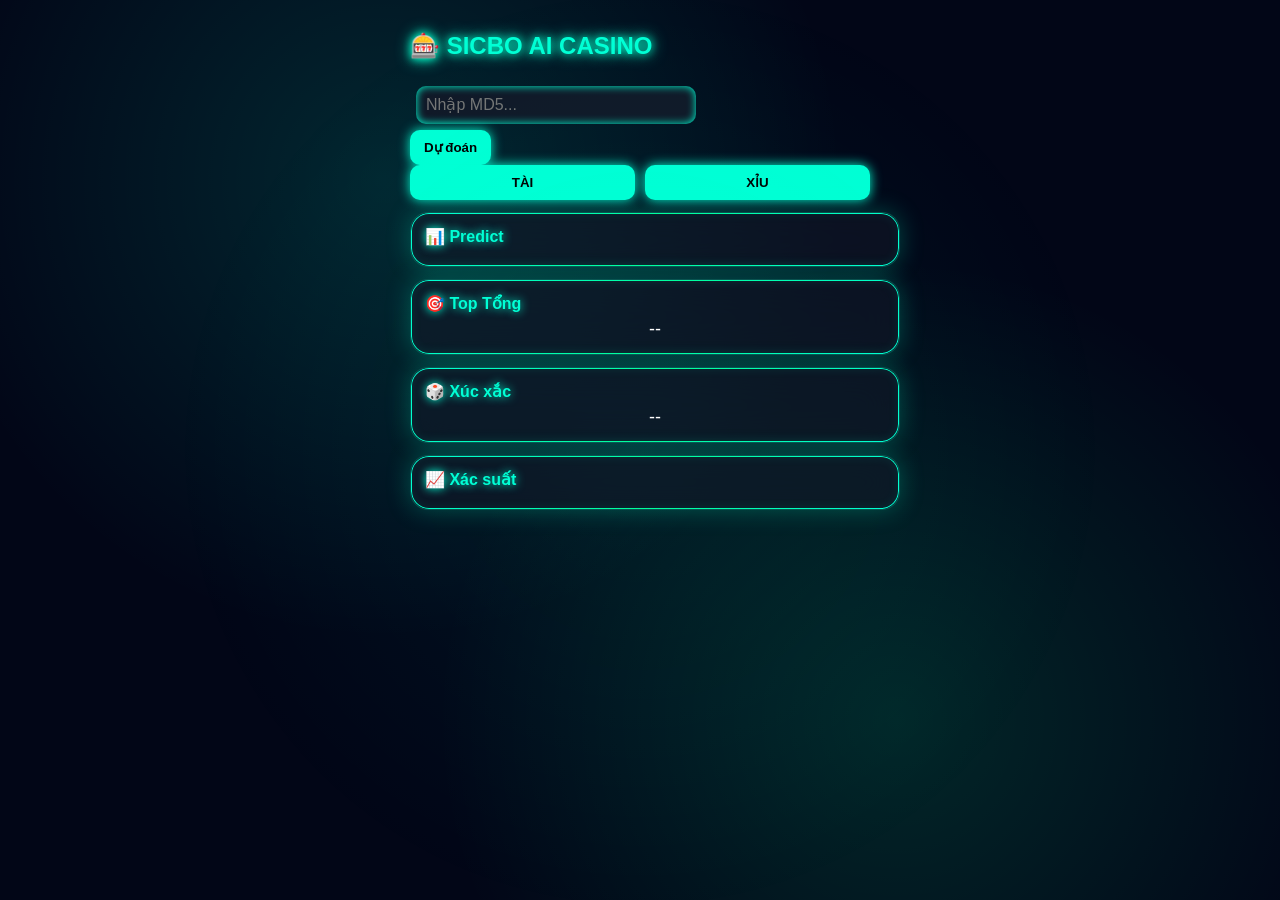
==== index.html @ f70d403c "Update index.html" ====
<!DOCTYPE html>
<html lang="vi">
<head>
<meta name="viewport" content="width=device-width, initial-scale=1.0">
<meta charset="UTF-8">
<title>Sicbo AI Learning</title>

<style>
html, body{
    margin:0;
    padding:0;
    width:100%;
    height:100%;
}

/* BODY FULL SCREEN */
body{
    display:flex;
    justify-content:center;
    align-items:center;

    min-height:100vh
    
    overflow-x:hidden;

    background:
        radial-gradient(circle at 30% 20%, #00ffd522, transparent 40%),
        radial-gradient(circle at 70% 80%, #00ff9c22, transparent 40%),
        #020617;

    color:#fff;
    font-family:sans-serif;
}

/* APP WRAPPER */
.app{
    width:100%;
    max-width:480px;
    min-height:100vh;
    padding:12px 10px 30px;
    box-sizing:border-box;
}

/* neon glow */
.neon{
    text-shadow: 0 0 8px #00ffcc, 0 0 16px #00ffcc;
}

/* glass box */
.box{
    position: relative;
    background: rgba(20,25,40,0.55);
    border-radius: 18px;
    padding: 14px;
    margin: 12px 0;
    width: 100%;

    backdrop-filter: blur(18px);
    -webkit-backdrop-filter: blur(18px);

    border: 1px solid rgba(0,255,200,0.25);

    box-shadow:
        0 0 25px rgba(0,255,200,0.25),
        inset 0 0 12px rgba(0,255,200,0.1);
}

.box::before{
    content:"";
    position:absolute;
    inset:0;
    border-radius:18px;
    padding:1px;
    background: linear-gradient(120deg,#00ffd5,#00ff9c,#00ffd5);

    -webkit-mask:
        linear-gradient(#000 0 0) content-box,
        linear-gradient(#000 0 0);
    -webkit-mask-composite: xor;
            mask-composite: exclude;

    animation: borderRun 3s linear infinite;
}

@keyframes borderRun{
    0%{filter:hue-rotate(0deg);}
    100%{filter:hue-rotate(360deg);}
}

/* nền glow nhẹ */
body::before{
    content:"";
    position:fixed;
    inset:0;
    background: radial-gradient(circle, #00ffd510, transparent 60%);
    pointer-events:none;
}

@keyframes borderRun{
    0%{filter:hue-rotate(0deg);}
    100%{filter:hue-rotate(360deg);}
}

/* title */
.title{
    font-weight:bold;
    margin-bottom:6px;
    color:#00ffd5;
    text-shadow:0 0 10px #00ffd5;
}

/* buttons */
button{
    padding:10px 14px;
    border:none;
    border-radius:10px;
    background:#00ffd5;
    color:#000;
    font-weight:bold;

    box-shadow:0 0 12px #00ffd5;

    animation: pulse 1.5s infinite;
}

@keyframes pulse{
    0%{box-shadow:0 0 8px #00ffd5;}
    50%{box-shadow:0 0 20px #00ffd5;}
    100%{box-shadow:0 0 8px #00ffd5;}
}

/* input */
input{
    padding:10px;
    font-size:16px;
    border-radius:10px;
    border:none;
    outline:none;
    margin:6px;
    width:260px;
    background:#111827;
    color:#fff;
    box-shadow:0 0 8px #00ffd5 inset;
}

h2{
    color:#00ffd5;
    text-shadow:
        0 0 10px #00ffd5,
        0 0 20px #00ffd5,
        0 0 40px #00ffd5;
}

/* result colors */
.tai{
    color:#00ff9c;
    text-shadow:0 0 10px #00ff9c;
}
.xiu{
    color:#ff4d4d;
    text-shadow:0 0 10px #ff4d4d;
}

/* fade animation */
.fade{
    animation:fadeIn 0.4s ease;
}
@keyframes fadeIn{
    from{opacity:0; transform:translateY(10px);}
    to{opacity:1; transform:translateY(0);}
}

/* progress bar */
.bar{
    height:6px;
    background:#111;
    border-radius:5px;
    overflow:hidden;
    margin-top:3px;
}
.fill{
    height:6px;
    width:0%;
    border-radius:5px;
    transition: width 0.6s ease;
}
.fill{
    height:6px;
    width:0%;
    border-radius:5px;
    transition: width 0.6s ease;
}
.row{
    display:flex;
    gap:10px;
}

.row button{
    flex:1;
}
#out{
    margin-top:6px;
    text-align:center;
    font-size:18px;
}

#sum3, #dice3{
    font-size:18px;
    display:block;
    text-align:center;
    margin-top:6px;
}
</style>
</head>

<body>

<div class="app">

<h2 class="neon">🎰 SICBO AI CASINO</h2>

<input id="md5" placeholder="Nhập MD5...">
<br>
<button onclick="predict()">Dự đoán</button>
<br>
<div class="row">
    <button onclick="train('tai')">TÀI</button>
    <button onclick="train('xiu')">XỈU</button>
</div>
<div class="box">
    <div class="title">📊 Predict</div>
    <div id="out"></div>
</div>

<div class="box">
    <div class="title">🎯 Top Tổng</div>
    <span id="sum3">--</span>
</div>

<div class="box">
    <div class="title">🎲 Xúc xắc</div>
    <span id="dice3">--</span>
</div>

<div class="box">
    <div class="title">📈 Xác suất</div>
    <div id="prob"></div>
</div>

<script>

// ===== Load =====
let history = JSON.parse(localStorage.getItem("sicbo_history")) || [];
let model = {
    even: 1,
    odd: 1,
    high: 1,
    low: 1,
    lastBias: 1
};

let lastFeatures = null;
let lastPrediction = null;
let trend = 0;

// ===== Extract =====
function extract(md5){

    let nums = [];

    for(let i=0;i<md5.length;i+=2){
        let n = parseInt(md5.substr(i,2),16);
        nums.push(n % 6 + 1);
    }

    let sum = nums[0] + nums[1] + nums[2];

    return {
        even: (sum % 2 === 0),
        high: (sum >= 11),
        lastBias: parseInt(md5[31],16) % 2
    };
}

// ===== Predict =====
function predict(){

    let md5 = document.getElementById("md5").value.trim().toLowerCase();

    if(md5.length !== 32){
        alert("MD5 không hợp lệ");
        return;
    }

    // ===== build nums =====
    let nums = [];
    for(let i=0;i<md5.length;i+=2){
        let n = parseInt(md5.substr(i,2),16);
        nums.push(n % 6 + 1);
    }

    // ===== feature =====
    let sum3 = nums[0] + nums[1] + nums[2];

    let f = {
        even: (sum3 % 2 === 0),
        high: (sum3 >= 11),
        lastBias: parseInt(md5[31],16) % 2
    };

    let tai = 0;
    let xiu = 0;

    if(f.even) tai += model.even;
    else xiu += model.odd;

    if(f.high) tai += model.high;
    else xiu += model.low;

    if(model.lastBias > 0.8){
    if(f.lastBias === 0) tai += model.lastBias;
    else xiu += model.lastBias;
}
    
    // ===== apply trend =====
    let t = Math.max(-3, Math.min(3, trend));

    if(t > 0) tai += t * 0.2;
    if(t < 0) xiu += Math.abs(t) * 0.2;
    let result = (tai > xiu) ? "tai" : "xiu";

    lastFeatures = f;
    lastPrediction = result;

    let cls = (result === "tai") ? "tai" : "xiu";

document.getElementById("out").innerHTML =
    "<div class='fade "+cls+"'>" +
    "🎯 " + result.toUpperCase() +
    "</div>" +
    "<small>Tai=" + tai.toFixed(2) +
    " | Xiu=" + xiu.toFixed(2) + "</small>";

    // ===== SUM FREQ =====
    let sumFreq = {};
    for(let i=4;i<=17;i++) sumFreq[i] = 0;

    for(let i=0;i<nums.length-2;i++){
    let s = nums[i] + nums[i+1] + nums[i+2];

    if(s >= 4 && s <= 17 && s !== 3 && s !== 18){
        sumFreq[s]++;
    }
}

    // ===== APPLY WEIGHT =====
    for(let s=4;s<=17;s++){
        let isTai = (s >= 11);

        if(isTai){
            sumFreq[s] *= (model.high + model.even)/2;
        }else{
            sumFreq[s] *= (model.low + model.odd)/2;
        }
    }

    // ===== TOP 3 SUM =====
    let sorted = Object.keys(sumFreq)
    .map(n => ({sum:parseInt(n), val:sumFreq[n]}))
    .sort((a,b)=>b.val-a.val);

// 👉 lọc theo kết quả dự đoán
if(result === "tai"){
    sorted = sorted.filter(x => x.sum >= 11);
}else{
    sorted = sorted.filter(x => x.sum <= 10);
}

let topSum = sorted
    .filter(x => Math.abs(x.sum - sorted[0].sum) <= 3)
    .slice(0,3)
    .map(x=>x.sum);

    document.getElementById("sum3").innerHTML =
        topSum.join(" - ");

// ===== DICE =====
let diceFreq = [0,0,0,0,0,0];

// chỉ lấy 6 giá trị cuối (gần nhất)
for(let j = nums.length - 6; j < nums.length; j++){
    let n = nums[j];
    if(n >= 1 && n <= 6){
        diceFreq[n-1]++;
    }
}

    for(let i=0;i<6;i++){
        if(i+1 >= 4) diceFreq[i] *= model.high;
        else diceFreq[i] *= model.low;
    }

    let diceTop = diceFreq
        .map((v,i)=>({num:i+1,val:v}))
        .sort((a,b)=>b.val-a.val)
        .slice(0,3)
        .map(x=>x.num);

let dice = generateDiceFromSum(topSum[0] || 11);

document.getElementById("dice3").innerHTML =
    dice.join(" - ");

    // ===== PROBABILITY =====
    let total = 0;

for(let s=4;s<=17;s++){

    if(result === "tai" && s < 11) continue;
    if(result === "xiu" && s > 10) continue;

    total += sumFreq[s];
}

    let probArr = [];

    for(let s=4;s<=17;s++){

    // 👉 lọc theo kết quả dự đoán
    if(result === "tai" && s < 11) continue;
    if(result === "xiu" && s > 10) continue;

    let val = sumFreq[s];
    let percent = total ? ((val + 1) / (total + 14) * 100) : 0;

    probArr.push({
        sum: s,
        p: percent
    });
}
    

probArr.sort((a,b)=>b.p-a.p);

let best = probArr[0];

if(best.p < 14){
    document.getElementById("out").innerHTML +=
        "<br>⚠️ Kèo yếu - bỏ qua";
}

let html = "";

probArr.forEach((x,i)=>{

    let color = "#888";
    let icon = "";

    if(i === 0){
        icon = "🔥 ";
        color = "#00ff9c";
    }else if(i < 3){
        icon = "⭐ ";
        color = "#ffd700";
    }

    html += `
    <div style="margin:6px 0">
        ${icon}Tổng ${x.sum}: ${x.p.toFixed(1)}%
        <div class="bar">
            <div class="fill" style="background:${color}" data-p="${x.p}"></div>
        </div>
    </div>
    `;
});

document.getElementById("prob").innerHTML = html;

requestAnimationFrame(()=>{
    document.querySelectorAll(".fill").forEach(el=>{
        el.style.width = el.dataset.p + "%";
    });
},50);

document.querySelectorAll(".box").forEach(b=>{
    b.classList.remove("fade");
    void b.offsetWidth;
    b.classList.add("fade");
    });
}


// ===== Re-train từ history =====
function rebuildModel(){

    model = {
        even: 1,
        odd: 1,
        high: 1,
        low: 1,
        lastBias: 1
    };

    let lr = 0.2 + history.length * 0.05;

    history.forEach(item => {

        let f = item.features;
        let real = item.real;

        let tai = 0;
        let xiu = 0;

        if(f.even) tai += model.even;
        else xiu += model.odd;

        if(f.high) tai += model.high;
        else xiu += model.low;

        let pred = (tai > xiu) ? "tai" : "xiu";
        let correct = (pred === real);

        function update(cond, key){
            if(cond){
                if(correct) model[key] += lr;
                else model[key] -= lr;
            }
        }

        update(f.even, "even");
        update(!f.even, "odd");
        update(f.high, "high");
        update(!f.high, "low");

        for(let k in model){
            if(model[k] < 0.1) model[k] = 0.1;
        }
        // giới hạn max tránh overfit
for(let k in model){
    if(model[k] > 2) model[k] = 2;
}
    });

    // ===== trend =====
    trend = 0;
    history.forEach(h=>{
        if(h.real === "tai") trend++;
        else trend--;
    });

    // ===== normalize =====
    let sumW = model.even + model.odd + model.high + model.low;

    for(let k in model){
        model[k] = model[k] / sumW * 4;
    }
}

function generateDiceFromSum(target){
    let res = [];

    for(let a=1;a<=6;a++){
        for(let b=1;b<=6;b++){
            for(let c=1;c<=6;c++){
                if(a+b+c === target){
                    res.push([a,b,c]);
                }
            }
        }
    }

    return res[Math.floor(Math.random()*res.length)];
}

// ===== Train =====
function train(real){

    if(!lastFeatures) return;

    // lưu vào history
    history.push({
    features: lastFeatures,
    real: real,
    pred: lastPrediction
});

if(history.length > 10){
    history.shift();
}

rebuildModel();

localStorage.setItem("sicbo_history", JSON.stringify(history));

// ===== WINRATE =====
let win = 0;

history.forEach(h=>{
    if(h.pred === h.real) win++;
});

let rate = history.length ? (win/history.length*100).toFixed(1) : 0;

// ===== UI =====
document.getElementById("out").innerHTML =
    "Đã học | Winrate=" + rate + "%" +
    " | History=" + history.length +
    " | Model=" + JSON.stringify(model);
}

</script>

</body>
</html>
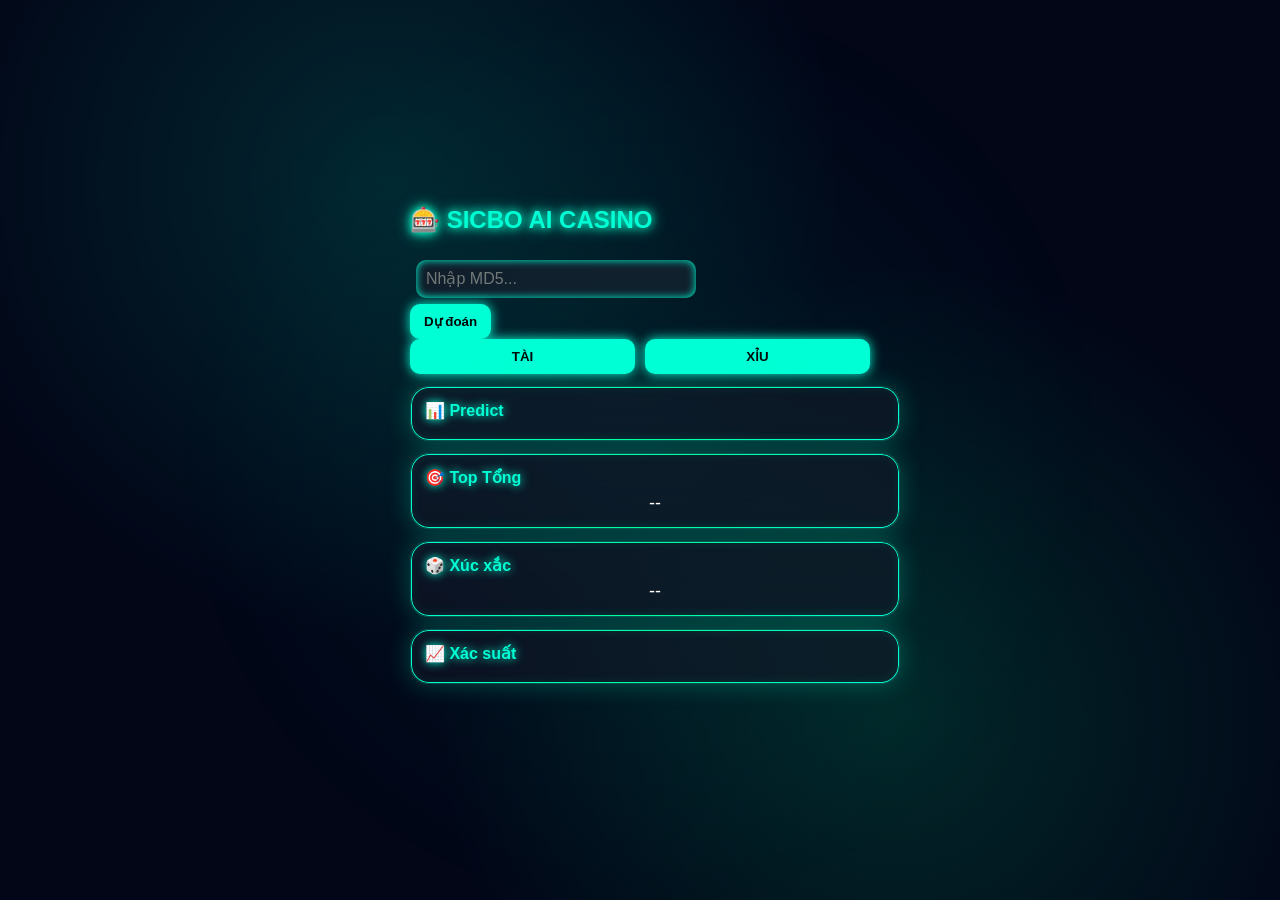
==== commit 2e3a9261: "Update index.html" ====
--- a/index.html
+++ b/index.html
@@ -17,10 +17,9 @@
 body{
     display:flex;
     justify-content:center;
-    align-items:center;
-
-    min-height:100vh
-    
+    align-items:center; /* center thật */
+
+    min-height:100vh; /* ← FIX dấu ; */
     overflow-x:hidden;
 
     background:
@@ -36,7 +35,10 @@
 .app{
     width:100%;
     max-width:480px;
-    min-height:100vh;
+
+    /* ❌ bỏ dòng này */
+    /* min-height:100vh; */
+
     padding:12px 10px 30px;
     box-sizing:border-box;
 }
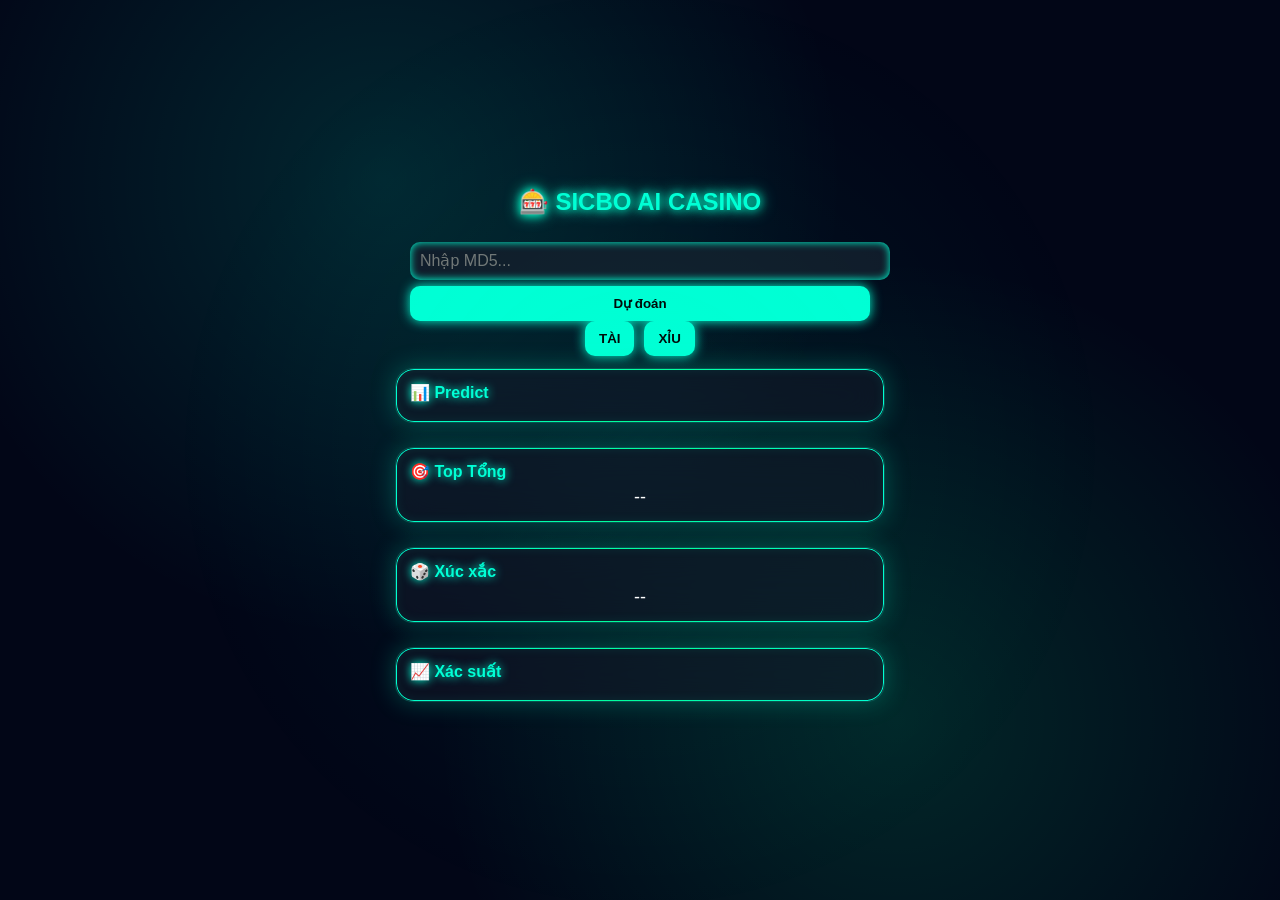
==== commit 4dc5a548: "Update index.html" ====
--- a/index.html
+++ b/index.html
@@ -35,9 +35,12 @@
 .app{
     width:100%;
     max-width:480px;
-
-    /* ❌ bỏ dòng này */
-    /* min-height:100vh; */
+    padding:12px 10px 30px;
+    box-sizing:border-box;
+
+    display:flex;              /* ✅ thêm */
+    flex-direction:column;     /* ✅ thêm */
+    align-items:center;        /* ✅ thêm */
 
     padding:12px 10px 30px;
     box-sizing:border-box;
@@ -119,6 +122,7 @@
     background:#00ffd5;
     color:#000;
     font-weight:bold;
+    width:100%;
 
     box-shadow:0 0 12px #00ffd5;
 
@@ -138,8 +142,11 @@
     border-radius:10px;
     border:none;
     outline:none;
-    margin:6px;
-    width:260px;
+
+    margin:6px auto;   /* ✅ sửa */
+    display:block;     /* ✅ thêm */
+    width:100%;        /* ✅ full width */
+
     background:#111827;
     color:#fff;
     box-shadow:0 0 8px #00ffd5 inset;
@@ -222,9 +229,7 @@
 <h2 class="neon">🎰 SICBO AI CASINO</h2>
 
 <input id="md5" placeholder="Nhập MD5...">
-<br>
 <button onclick="predict()">Dự đoán</button>
-<br>
 <div class="row">
     <button onclick="train('tai')">TÀI</button>
     <button onclick="train('xiu')">XỈU</button>
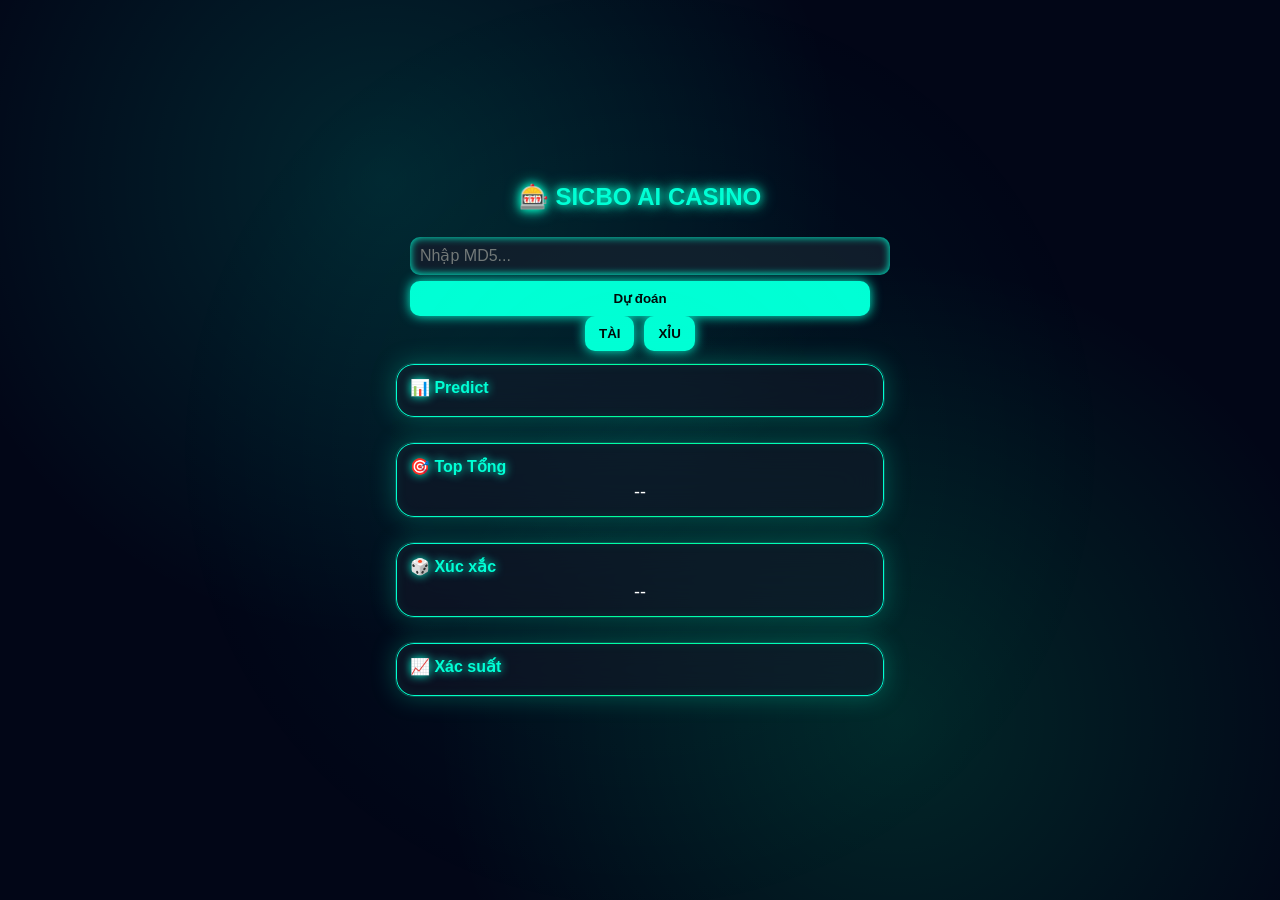
==== commit e7ff24c0: "Update index.html" ====
--- a/index.html
+++ b/index.html
@@ -37,6 +37,7 @@
     max-width:480px;
     padding:12px 10px 30px;
     box-sizing:border-box;
+    margin-bottom:10px;
 
     display:flex;              /* ✅ thêm */
     flex-direction:column;     /* ✅ thêm */
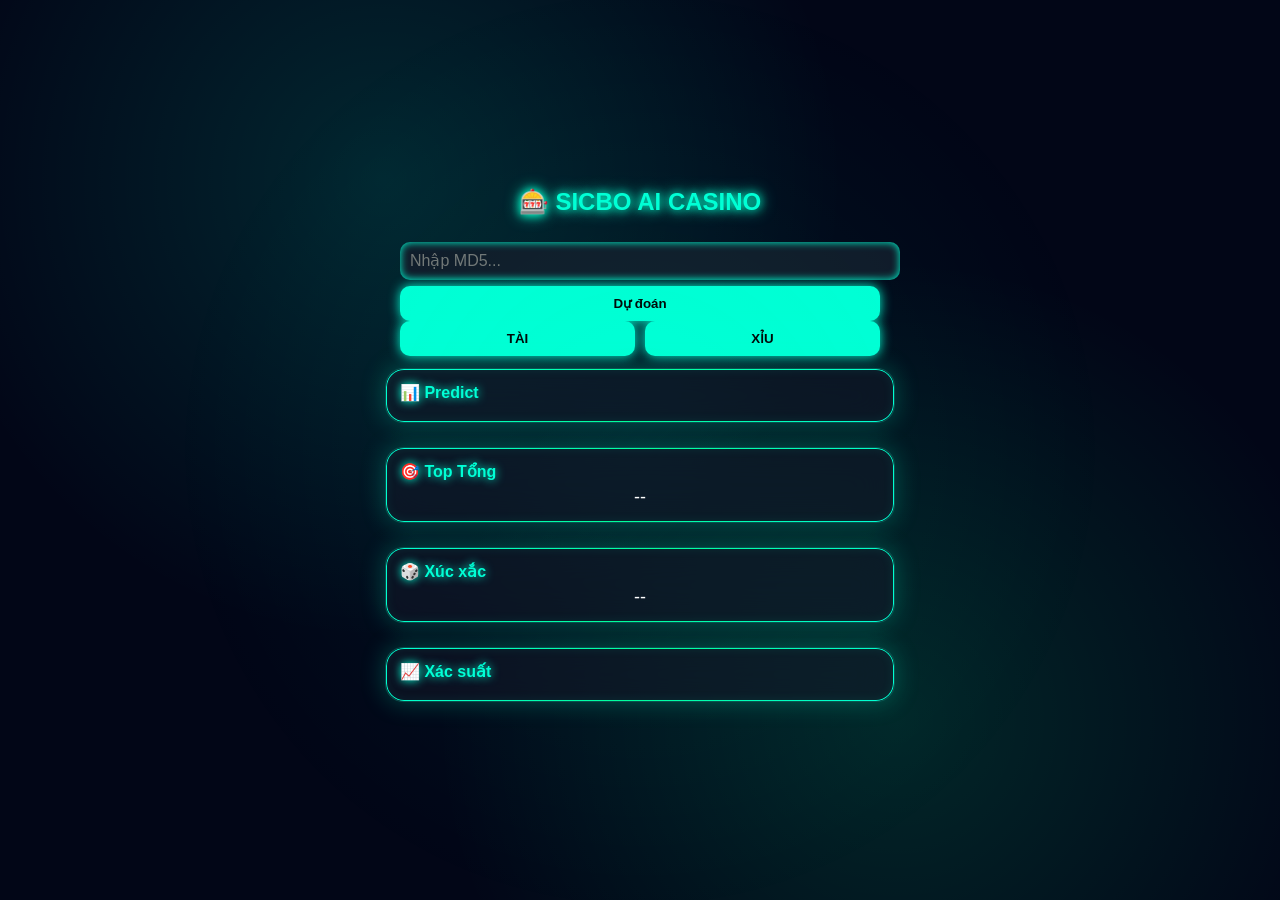
==== commit d85ff076: "Update index.html" ====
--- a/index.html
+++ b/index.html
@@ -35,16 +35,12 @@
 .app{
     width:100%;
     max-width:480px;
-    padding:12px 10px 30px;
-    box-sizing:border-box;
-    margin-bottom:10px;
-
-    display:flex;              /* ✅ thêm */
-    flex-direction:column;     /* ✅ thêm */
-    align-items:center;        /* ✅ thêm */
-
-    padding:12px 10px 30px;
-    box-sizing:border-box;
+
+    padding:12px 0 30px; /* ❗ bỏ padding ngang */
+
+    display:flex;
+    flex-direction:column;
+    align-items:center;
 }
 
 /* neon glow */
@@ -194,15 +190,10 @@
     border-radius:5px;
     transition: width 0.6s ease;
 }
-.fill{
-    height:6px;
-    width:0%;
-    border-radius:5px;
-    transition: width 0.6s ease;
-}
 .row{
     display:flex;
     gap:10px;
+    width:100%;
 }
 
 .row button{
@@ -220,6 +211,15 @@
     text-align:center;
     margin-top:6px;
 }
+.container{
+    width:100%;
+    padding:0 10px;   /* giữ spacing nhưng không lệch */
+    box-sizing:border-box;
+
+    display:flex;
+    flex-direction:column;
+    align-items:center;
+}
 </style>
 </head>
 
@@ -228,6 +228,10 @@
 <div class="app">
 
 <h2 class="neon">🎰 SICBO AI CASINO</h2>
+
+<div class="container">
+    <!-- tất cả input, button, box -->
+</div>
 
 <input id="md5" placeholder="Nhập MD5...">
 <button onclick="predict()">Dự đoán</button>
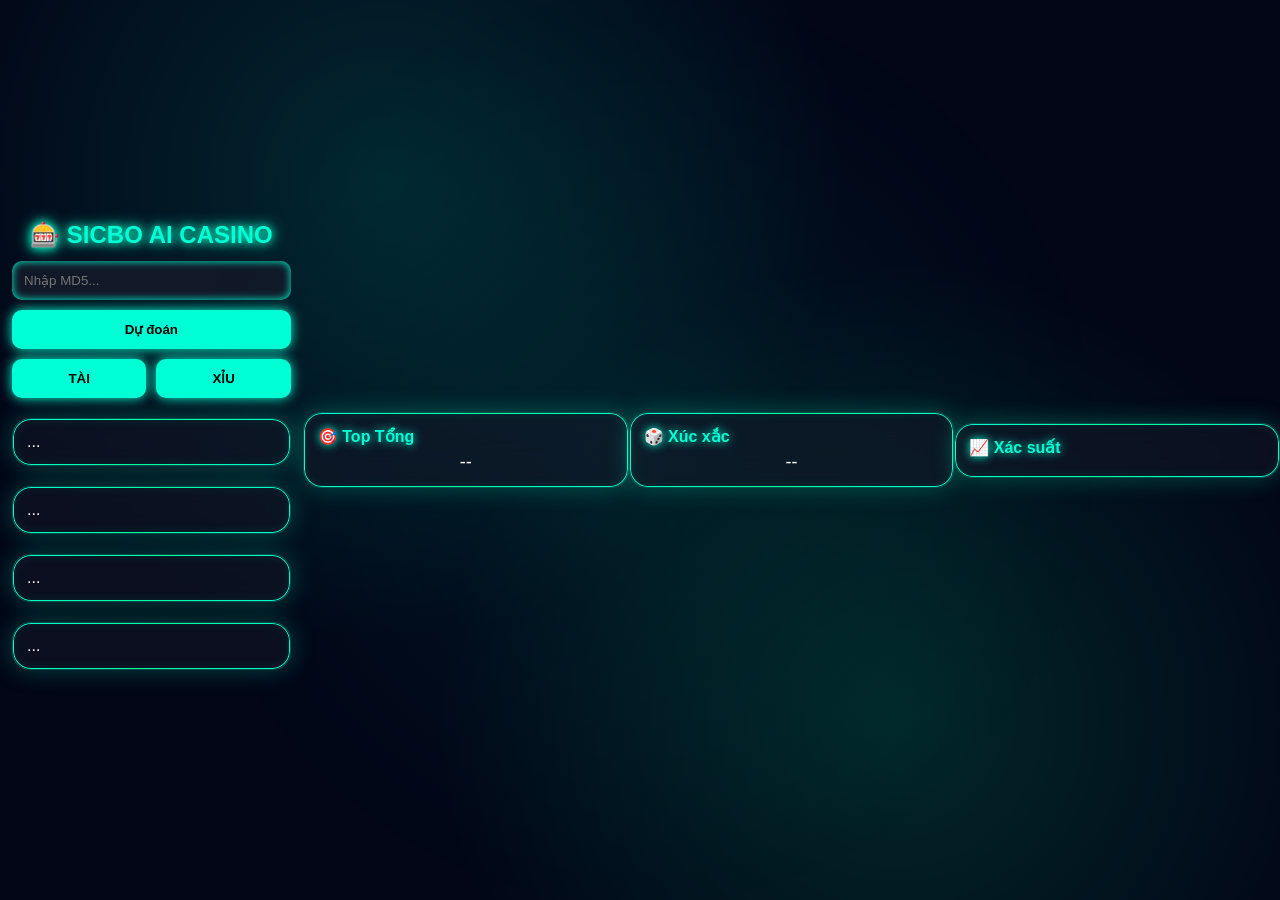
==== commit e9c352d7: "Update index.html" ====
--- a/index.html
+++ b/index.html
@@ -6,20 +6,25 @@
 <title>Sicbo AI Learning</title>
 
 <style>
-html, body{
+/* RESET */
+*{
     margin:0;
     padding:0;
+    box-sizing:border-box;
+}
+
+html, body{
     width:100%;
     height:100%;
 }
 
-/* BODY FULL SCREEN */
+/* BODY */
 body{
     display:flex;
     justify-content:center;
-    align-items:center; /* center thật */
-
-    min-height:100vh; /* ← FIX dấu ; */
+    align-items:center;
+
+    min-height:100vh;
     overflow-x:hidden;
 
     background:
@@ -31,125 +36,31 @@
     font-family:sans-serif;
 }
 
-/* APP WRAPPER */
+/* APP */
 .app{
     width:100%;
     max-width:480px;
 
-    padding:12px 0 30px; /* ❗ bỏ padding ngang */
-
     display:flex;
     flex-direction:column;
     align-items:center;
 }
 
-/* neon glow */
-.neon{
-    text-shadow: 0 0 8px #00ffcc, 0 0 16px #00ffcc;
-}
-
-/* glass box */
-.box{
-    position: relative;
-    background: rgba(20,25,40,0.55);
-    border-radius: 18px;
-    padding: 14px;
-    margin: 12px 0;
-    width: 100%;
-
-    backdrop-filter: blur(18px);
-    -webkit-backdrop-filter: blur(18px);
-
-    border: 1px solid rgba(0,255,200,0.25);
-
-    box-shadow:
-        0 0 25px rgba(0,255,200,0.25),
-        inset 0 0 12px rgba(0,255,200,0.1);
-}
-
-.box::before{
-    content:"";
-    position:absolute;
-    inset:0;
-    border-radius:18px;
-    padding:1px;
-    background: linear-gradient(120deg,#00ffd5,#00ff9c,#00ffd5);
-
-    -webkit-mask:
-        linear-gradient(#000 0 0) content-box,
-        linear-gradient(#000 0 0);
-    -webkit-mask-composite: xor;
-            mask-composite: exclude;
-
-    animation: borderRun 3s linear infinite;
-}
-
-@keyframes borderRun{
-    0%{filter:hue-rotate(0deg);}
-    100%{filter:hue-rotate(360deg);}
-}
-
-/* nền glow nhẹ */
-body::before{
-    content:"";
-    position:fixed;
-    inset:0;
-    background: radial-gradient(circle, #00ffd510, transparent 60%);
-    pointer-events:none;
-}
-
-@keyframes borderRun{
-    0%{filter:hue-rotate(0deg);}
-    100%{filter:hue-rotate(360deg);}
-}
-
-/* title */
-.title{
-    font-weight:bold;
-    margin-bottom:6px;
-    color:#00ffd5;
-    text-shadow:0 0 10px #00ffd5;
-}
-
-/* buttons */
-button{
-    padding:10px 14px;
-    border:none;
-    border-radius:10px;
-    background:#00ffd5;
-    color:#000;
-    font-weight:bold;
+/* CONTAINER */
+.container{
     width:100%;
-
-    box-shadow:0 0 12px #00ffd5;
-
-    animation: pulse 1.5s infinite;
-}
-
-@keyframes pulse{
-    0%{box-shadow:0 0 8px #00ffd5;}
-    50%{box-shadow:0 0 20px #00ffd5;}
-    100%{box-shadow:0 0 8px #00ffd5;}
-}
-
-/* input */
-input{
-    padding:10px;
-    font-size:16px;
-    border-radius:10px;
-    border:none;
-    outline:none;
-
-    margin:6px auto;   /* ✅ sửa */
-    display:block;     /* ✅ thêm */
-    width:100%;        /* ✅ full width */
-
-    background:#111827;
-    color:#fff;
-    box-shadow:0 0 8px #00ffd5 inset;
-}
-
+    padding:0 12px;
+
+    display:flex;
+    flex-direction:column;
+    align-items:center;
+}
+
+/* TITLE */
 h2{
+    margin-bottom:12px;
+    text-align:center;
+
     color:#00ffd5;
     text-shadow:
         0 0 10px #00ffd5,
@@ -157,68 +68,178 @@
         0 0 40px #00ffd5;
 }
 
-/* result colors */
-.tai{
-    color:#00ff9c;
-    text-shadow:0 0 10px #00ff9c;
-}
-.xiu{
-    color:#ff4d4d;
-    text-shadow:0 0 10px #ff4d4d;
-}
-
-/* fade animation */
-.fade{
-    animation:fadeIn 0.4s ease;
-}
-@keyframes fadeIn{
-    from{opacity:0; transform:translateY(10px);}
-    to{opacity:1; transform:translateY(0);}
-}
-
-/* progress bar */
-.bar{
-    height:6px;
-    background:#111;
-    border-radius:5px;
-    overflow:hidden;
-    margin-top:3px;
-}
-.fill{
-    height:6px;
-    width:0%;
-    border-radius:5px;
-    transition: width 0.6s ease;
-}
+.neon{
+    text-shadow:0 0 8px #00ffcc, 0 0 16px #00ffcc;
+}
+
+/* INPUT */
+input{
+    width:100%;
+    padding:12px;
+    margin-bottom:10px;
+
+    border:none;
+    border-radius:10px;
+    outline:none;
+
+    background:#111827;
+    color:#fff;
+
+    box-shadow:0 0 8px #00ffd5 inset;
+}
+
+/* BUTTON */
+button{
+    width:100%;
+    padding:12px;
+    margin-bottom:10px;
+
+    border:none;
+    border-radius:10px;
+
+    background:#00ffd5;
+    color:#000;
+    font-weight:bold;
+
+    box-shadow:0 0 12px #00ffd5;
+    animation:pulse 1.5s infinite;
+}
+
+@keyframes pulse{
+    0%{box-shadow:0 0 8px #00ffd5;}
+    50%{box-shadow:0 0 20px #00ffd5;}
+    100%{box-shadow:0 0 8px #00ffd5;}
+}
+
+/* ROW */
 .row{
     display:flex;
     gap:10px;
     width:100%;
+    margin-bottom:10px;
 }
 
 .row button{
     flex:1;
-}
+    margin-bottom:0;
+}
+
+/* BOX */
+.box{
+    position:relative;
+
+    width:100%;
+    margin:10px 0;
+    padding:14px;
+
+    border-radius:18px;
+
+    background:rgba(20,25,40,0.55);
+
+    backdrop-filter:blur(18px);
+    -webkit-backdrop-filter:blur(18px);
+
+    border:1px solid rgba(0,255,200,0.25);
+
+    box-shadow:
+        0 0 25px rgba(0,255,200,0.25),
+        inset 0 0 12px rgba(0,255,200,0.1);
+}
+
+.box::before{
+    content:"";
+    position:absolute;
+    inset:0;
+
+    border-radius:18px;
+    padding:1px;
+
+    background:linear-gradient(120deg,#00ffd5,#00ff9c,#00ffd5);
+
+    -webkit-mask:
+        linear-gradient(#000 0 0) content-box,
+        linear-gradient(#000 0 0);
+    -webkit-mask-composite:xor;
+    mask-composite:exclude;
+
+    animation:borderRun 3s linear infinite;
+}
+
+@keyframes borderRun{
+    0%{filter:hue-rotate(0deg);}
+    100%{filter:hue-rotate(360deg);}
+}
+
+/* TITLE BOX */
+.title{
+    margin-bottom:6px;
+    font-weight:bold;
+
+    color:#00ffd5;
+    text-shadow:0 0 10px #00ffd5;
+}
+
+/* RESULT */
 #out{
-    margin-top:6px;
     text-align:center;
     font-size:18px;
+    margin-top:6px;
 }
 
 #sum3, #dice3{
-    font-size:18px;
     display:block;
     text-align:center;
     margin-top:6px;
-}
-.container{
-    width:100%;
-    padding:0 10px;   /* giữ spacing nhưng không lệch */
-    box-sizing:border-box;
-
-    display:flex;
-    flex-direction:column;
-    align-items:center;
+    font-size:18px;
+}
+
+/* COLORS */
+.tai{
+    color:#00ff9c;
+    text-shadow:0 0 10px #00ff9c;
+}
+
+.xiu{
+    color:#ff4d4d;
+    text-shadow:0 0 10px #ff4d4d;
+}
+
+/* FADE */
+.fade{
+    animation:fadeIn 0.4s ease;
+}
+
+@keyframes fadeIn{
+    from{opacity:0; transform:translateY(10px);}
+    to{opacity:1; transform:translateY(0);}
+}
+
+/* PROGRESS */
+.bar{
+    height:6px;
+    margin-top:4px;
+
+    background:#111;
+    border-radius:5px;
+    overflow:hidden;
+}
+
+.fill{
+    height:100%;
+    width:0%;
+    border-radius:5px;
+
+    transition:width 0.6s ease;
+}
+
+/* BACKGROUND GLOW */
+body::before{
+    content:"";
+    position:fixed;
+    inset:0;
+
+    background:radial-gradient(circle, #00ffd510, transparent 60%);
+    pointer-events:none;
 }
 </style>
 </head>
@@ -230,18 +251,23 @@
 <h2 class="neon">🎰 SICBO AI CASINO</h2>
 
 <div class="container">
-    <!-- tất cả input, button, box -->
+
+    <input id="md5" placeholder="Nhập MD5...">
+
+    <button onclick="predict()">Dự đoán</button>
+
+    <div class="row">
+        <button onclick="train('tai')">TÀI</button>
+        <button onclick="train('xiu')">XỈU</button>
+    </div>
+
+    <div class="box">...</div>
+    <div class="box">...</div>
+    <div class="box">...</div>
+    <div class="box">...</div>
+
 </div>
 
-<input id="md5" placeholder="Nhập MD5...">
-<button onclick="predict()">Dự đoán</button>
-<div class="row">
-    <button onclick="train('tai')">TÀI</button>
-    <button onclick="train('xiu')">XỈU</button>
-</div>
-<div class="box">
-    <div class="title">📊 Predict</div>
-    <div id="out"></div>
 </div>
 
 <div class="box">
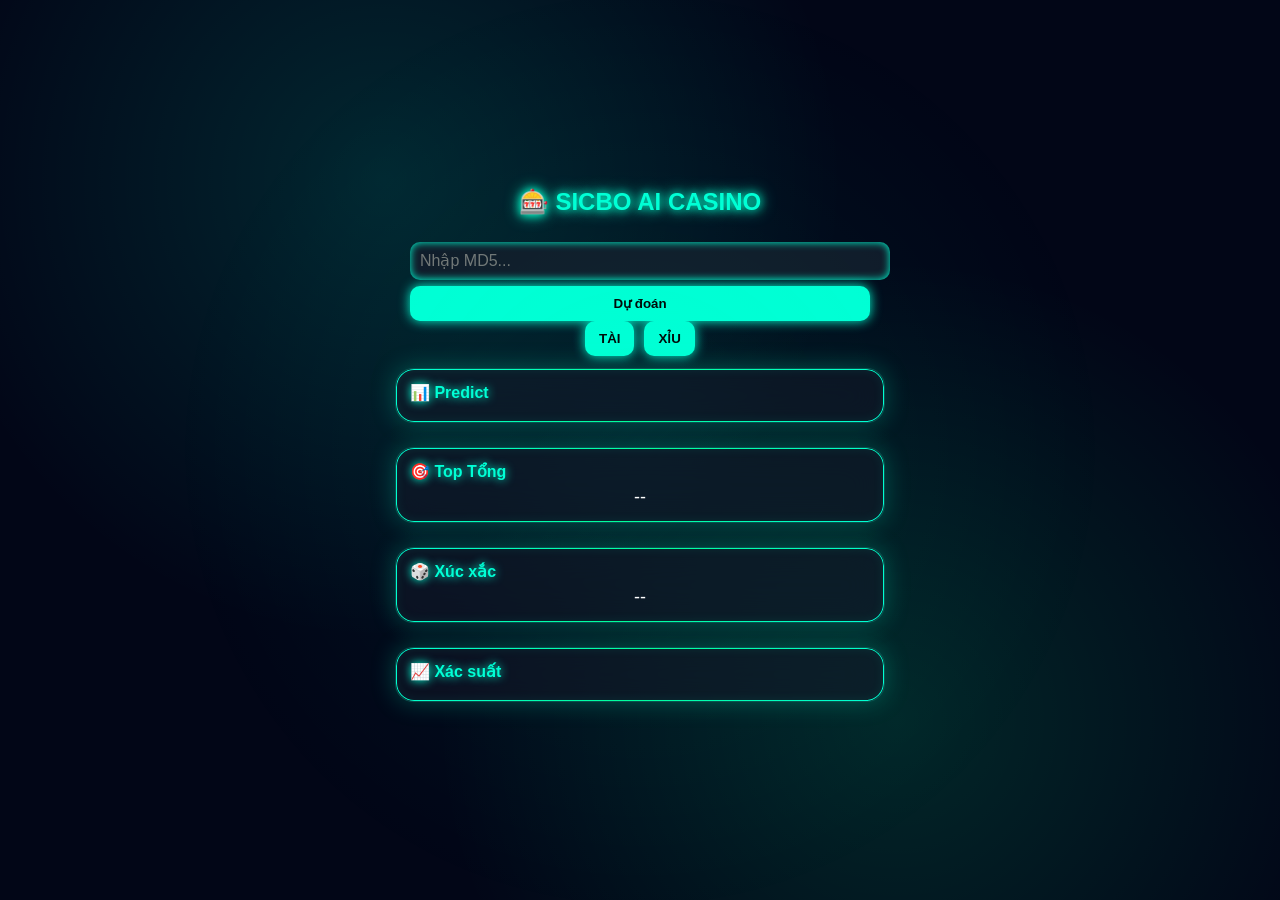
==== commit 8ec80ec5: "Update index.html" ====
--- a/index.html
+++ b/index.html
@@ -6,25 +6,20 @@
 <title>Sicbo AI Learning</title>
 
 <style>
-/* RESET */
-*{
+html, body{
     margin:0;
     padding:0;
-    box-sizing:border-box;
-}
-
-html, body{
     width:100%;
     height:100%;
 }
 
-/* BODY */
+/* BODY FULL SCREEN */
 body{
     display:flex;
     justify-content:center;
-    align-items:center;
-
-    min-height:100vh;
+    align-items:center; /* center thật */
+
+    min-height:100vh; /* ← FIX dấu ; */
     overflow-x:hidden;
 
     background:
@@ -36,31 +31,125 @@
     font-family:sans-serif;
 }
 
-/* APP */
+/* APP WRAPPER */
 .app{
     width:100%;
     max-width:480px;
 
+    padding:12px 0 30px; /* ❗ bỏ padding ngang */
+
     display:flex;
     flex-direction:column;
     align-items:center;
 }
 
-/* CONTAINER */
-.container{
+/* neon glow */
+.neon{
+    text-shadow: 0 0 8px #00ffcc, 0 0 16px #00ffcc;
+}
+
+/* glass box */
+.box{
+    position: relative;
+    background: rgba(20,25,40,0.55);
+    border-radius: 18px;
+    padding: 14px;
+    margin: 12px 0;
+    width: 100%;
+
+    backdrop-filter: blur(18px);
+    -webkit-backdrop-filter: blur(18px);
+
+    border: 1px solid rgba(0,255,200,0.25);
+
+    box-shadow:
+        0 0 25px rgba(0,255,200,0.25),
+        inset 0 0 12px rgba(0,255,200,0.1);
+}
+
+.box::before{
+    content:"";
+    position:absolute;
+    inset:0;
+    border-radius:18px;
+    padding:1px;
+    background: linear-gradient(120deg,#00ffd5,#00ff9c,#00ffd5);
+
+    -webkit-mask:
+        linear-gradient(#000 0 0) content-box,
+        linear-gradient(#000 0 0);
+    -webkit-mask-composite: xor;
+            mask-composite: exclude;
+
+    animation: borderRun 3s linear infinite;
+}
+
+@keyframes borderRun{
+    0%{filter:hue-rotate(0deg);}
+    100%{filter:hue-rotate(360deg);}
+}
+
+/* nền glow nhẹ */
+body::before{
+    content:"";
+    position:fixed;
+    inset:0;
+    background: radial-gradient(circle, #00ffd510, transparent 60%);
+    pointer-events:none;
+}
+
+@keyframes borderRun{
+    0%{filter:hue-rotate(0deg);}
+    100%{filter:hue-rotate(360deg);}
+}
+
+/* title */
+.title{
+    font-weight:bold;
+    margin-bottom:6px;
+    color:#00ffd5;
+    text-shadow:0 0 10px #00ffd5;
+}
+
+/* buttons */
+button{
+    padding:10px 14px;
+    border:none;
+    border-radius:10px;
+    background:#00ffd5;
+    color:#000;
+    font-weight:bold;
     width:100%;
-    padding:0 12px;
-
-    display:flex;
-    flex-direction:column;
-    align-items:center;
-}
-
-/* TITLE */
+
+    box-shadow:0 0 12px #00ffd5;
+
+    animation: pulse 1.5s infinite;
+}
+
+@keyframes pulse{
+    0%{box-shadow:0 0 8px #00ffd5;}
+    50%{box-shadow:0 0 20px #00ffd5;}
+    100%{box-shadow:0 0 8px #00ffd5;}
+}
+
+/* input */
+input{
+    padding:10px;
+    font-size:16px;
+    border-radius:10px;
+    border:none;
+    outline:none;
+
+    margin:6px auto;   /* ✅ sửa */
+    display:block;     /* ✅ thêm */
+    width:100%;        /* ✅ full width */
+
+    background:#111827;
+    color:#fff;
+    box-shadow:0 0 8px #00ffd5 inset;
+}
+
 h2{
-    margin-bottom:12px;
-    text-align:center;
-
     color:#00ffd5;
     text-shadow:
         0 0 10px #00ffd5,
@@ -68,178 +157,67 @@
         0 0 40px #00ffd5;
 }
 
-.neon{
-    text-shadow:0 0 8px #00ffcc, 0 0 16px #00ffcc;
-}
-
-/* INPUT */
-input{
-    width:100%;
-    padding:12px;
-    margin-bottom:10px;
-
-    border:none;
-    border-radius:10px;
-    outline:none;
-
-    background:#111827;
-    color:#fff;
-
-    box-shadow:0 0 8px #00ffd5 inset;
-}
-
-/* BUTTON */
-button{
-    width:100%;
-    padding:12px;
-    margin-bottom:10px;
-
-    border:none;
-    border-radius:10px;
-
-    background:#00ffd5;
-    color:#000;
-    font-weight:bold;
-
-    box-shadow:0 0 12px #00ffd5;
-    animation:pulse 1.5s infinite;
-}
-
-@keyframes pulse{
-    0%{box-shadow:0 0 8px #00ffd5;}
-    50%{box-shadow:0 0 20px #00ffd5;}
-    100%{box-shadow:0 0 8px #00ffd5;}
-}
-
-/* ROW */
+/* result colors */
+.tai{
+    color:#00ff9c;
+    text-shadow:0 0 10px #00ff9c;
+}
+.xiu{
+    color:#ff4d4d;
+    text-shadow:0 0 10px #ff4d4d;
+}
+
+/* fade animation */
+.fade{
+    animation:fadeIn 0.4s ease;
+}
+@keyframes fadeIn{
+    from{opacity:0; transform:translateY(10px);}
+    to{opacity:1; transform:translateY(0);}
+}
+
+/* progress bar */
+.bar{
+    height:6px;
+    background:#111;
+    border-radius:5px;
+    overflow:hidden;
+    margin-top:3px;
+}
+.fill{
+    height:6px;
+    width:0%;
+    border-radius:5px;
+    transition: width 0.6s ease;
+}
 .row{
     display:flex;
     gap:10px;
-    width:100%;
-    margin-bottom:10px;
 }
 
 .row button{
     flex:1;
-    margin-bottom:0;
-}
-
-/* BOX */
-.box{
-    position:relative;
-
-    width:100%;
-    margin:10px 0;
-    padding:14px;
-
-    border-radius:18px;
-
-    background:rgba(20,25,40,0.55);
-
-    backdrop-filter:blur(18px);
-    -webkit-backdrop-filter:blur(18px);
-
-    border:1px solid rgba(0,255,200,0.25);
-
-    box-shadow:
-        0 0 25px rgba(0,255,200,0.25),
-        inset 0 0 12px rgba(0,255,200,0.1);
-}
-
-.box::before{
-    content:"";
-    position:absolute;
-    inset:0;
-
-    border-radius:18px;
-    padding:1px;
-
-    background:linear-gradient(120deg,#00ffd5,#00ff9c,#00ffd5);
-
-    -webkit-mask:
-        linear-gradient(#000 0 0) content-box,
-        linear-gradient(#000 0 0);
-    -webkit-mask-composite:xor;
-    mask-composite:exclude;
-
-    animation:borderRun 3s linear infinite;
-}
-
-@keyframes borderRun{
-    0%{filter:hue-rotate(0deg);}
-    100%{filter:hue-rotate(360deg);}
-}
-
-/* TITLE BOX */
-.title{
-    margin-bottom:6px;
-    font-weight:bold;
-
-    color:#00ffd5;
-    text-shadow:0 0 10px #00ffd5;
-}
-
-/* RESULT */
+}
 #out{
+    margin-top:6px;
     text-align:center;
     font-size:18px;
-    margin-top:6px;
 }
 
 #sum3, #dice3{
+    font-size:18px;
     display:block;
     text-align:center;
     margin-top:6px;
-    font-size:18px;
-}
-
-/* COLORS */
-.tai{
-    color:#00ff9c;
-    text-shadow:0 0 10px #00ff9c;
-}
-
-.xiu{
-    color:#ff4d4d;
-    text-shadow:0 0 10px #ff4d4d;
-}
-
-/* FADE */
-.fade{
-    animation:fadeIn 0.4s ease;
-}
-
-@keyframes fadeIn{
-    from{opacity:0; transform:translateY(10px);}
-    to{opacity:1; transform:translateY(0);}
-}
-
-/* PROGRESS */
-.bar{
-    height:6px;
-    margin-top:4px;
-
-    background:#111;
-    border-radius:5px;
-    overflow:hidden;
-}
-
-.fill{
-    height:100%;
-    width:0%;
-    border-radius:5px;
-
-    transition:width 0.6s ease;
-}
-
-/* BACKGROUND GLOW */
-body::before{
-    content:"";
-    position:fixed;
-    inset:0;
-
-    background:radial-gradient(circle, #00ffd510, transparent 60%);
-    pointer-events:none;
+}
+.container{
+    width:100%;
+    padding:0 10px;   /* giữ spacing nhưng không lệch */
+    box-sizing:border-box;
+
+    display:flex;
+    flex-direction:column;
+    align-items:center;
 }
 </style>
 </head>
@@ -252,22 +230,17 @@
 
 <div class="container">
 
-    <input id="md5" placeholder="Nhập MD5...">
-
-    <button onclick="predict()">Dự đoán</button>
-
-    <div class="row">
-        <button onclick="train('tai')">TÀI</button>
-        <button onclick="train('xiu')">XỈU</button>
-    </div>
-
-    <div class="box">...</div>
-    <div class="box">...</div>
-    <div class="box">...</div>
-    <div class="box">...</div>
-
+<input id="md5" placeholder="Nhập MD5...">
+<button onclick="predict()">Dự đoán</button>
+
+<div class="row">
+    <button onclick="train('tai')">TÀI</button>
+    <button onclick="train('xiu')">XỈU</button>
 </div>
 
+<div class="box">
+    <div class="title">📊 Predict</div>
+    <div id="out"></div>
 </div>
 
 <div class="box">
